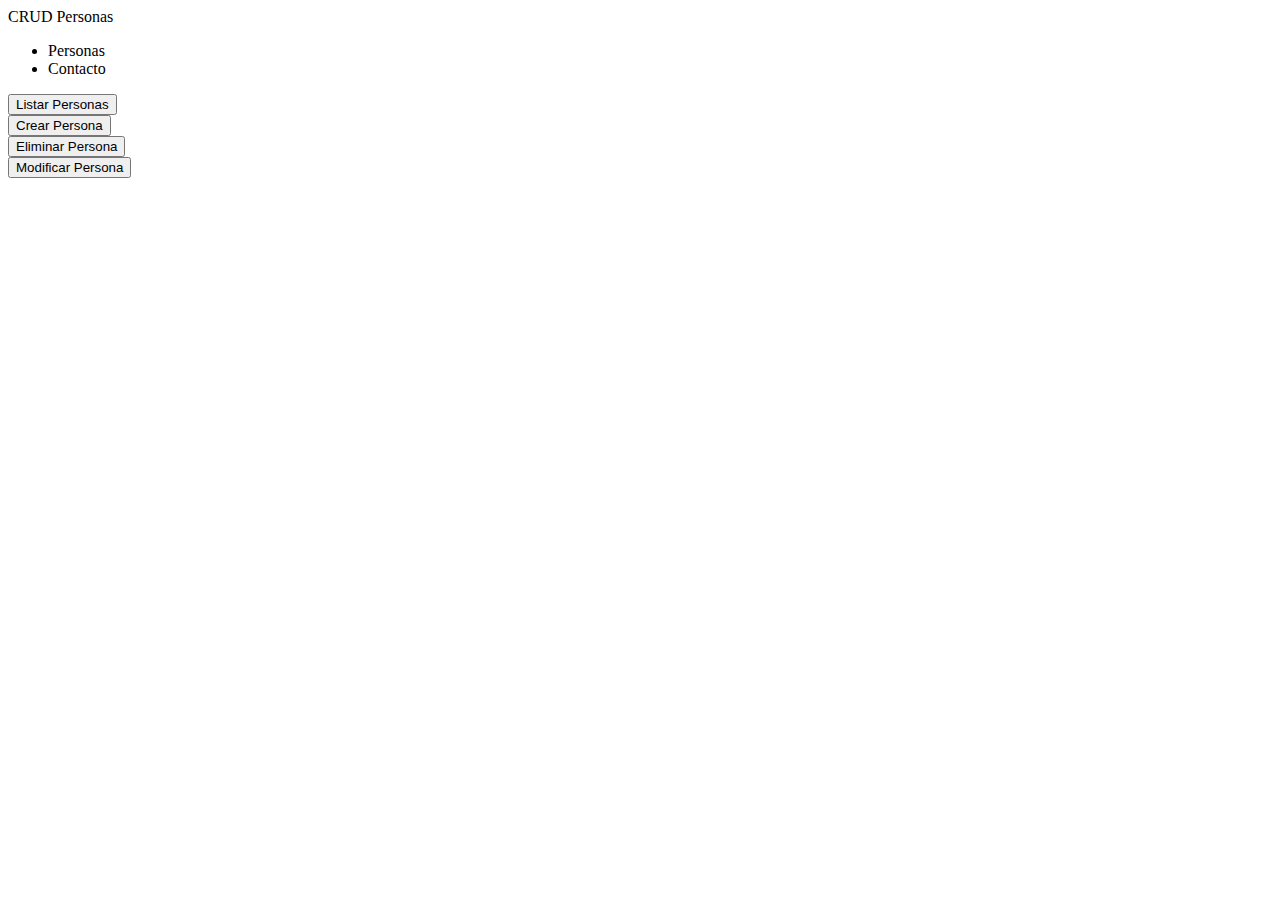
==== src/main/resources/templates/index.html @ d0a410bf "First commit" ====
<!DOCTYPE html>
<html lang="es-ES" xmlns:th="http://www.thymeleaf.org">
<head>
<meta charset="utf-8">
<link rel="stylesheet"
	href="https://cdn.jsdelivr.net/npm/bootstrap@4.6.2/dist/css/bootstrap.min.css"
	integrity="sha384-xOolHFLEh07PJGoPkLv1IbcEPTNtaed2xpHsD9ESMhqIYd0nLMwNLD69Npy4HI+N"
	crossorigin="anonymous">
<link rel="stylesheet" href="../css/style.css">

<title>Home</title>
</head>
<body>
	<nav class="navbar navbar-expand-md bg-dark navbar-dark">
		<a class="navbar-brand">CRUD Personas</a>
		<div class="collapse navbar-collapse" id="collapsibleNavbar">
			<ul class="navbar-nav">
				<li class="nav-item"><a class="nav-link">Personas</a></li>
				<li class="nav-item"><a class="nav-link">Contacto</a></li>
			</ul>
		</div>
	</nav>
	<div class="container">
		<div class="row">
			<div class="col-sm boton">
				<form th:action="@{/api/v1/botonListarPersonas}" th:method="get">
					<button type="submit" class="btn btn-primary mb-2">Listar Personas</button>
				</form>
			</div>
			<div class="col-sm boton">
				<form action="">
					<button type="submit" class="btn btn-success mb-2">Crear Persona</button>
				</form>
			</div>
			<div class="col-sm boton">
				<form action="">
					<button type="submit" class="btn btn-danger mb-2">Eliminar Persona</button>
				</form>
			</div>
			<div class="col-sm boton">
				<form action="">
					<button type="submit" class="btn btn-warning mb-2">Modificar Persona</button>
				</form>
			</div>
		</div>
	</div>

</body>
</html>
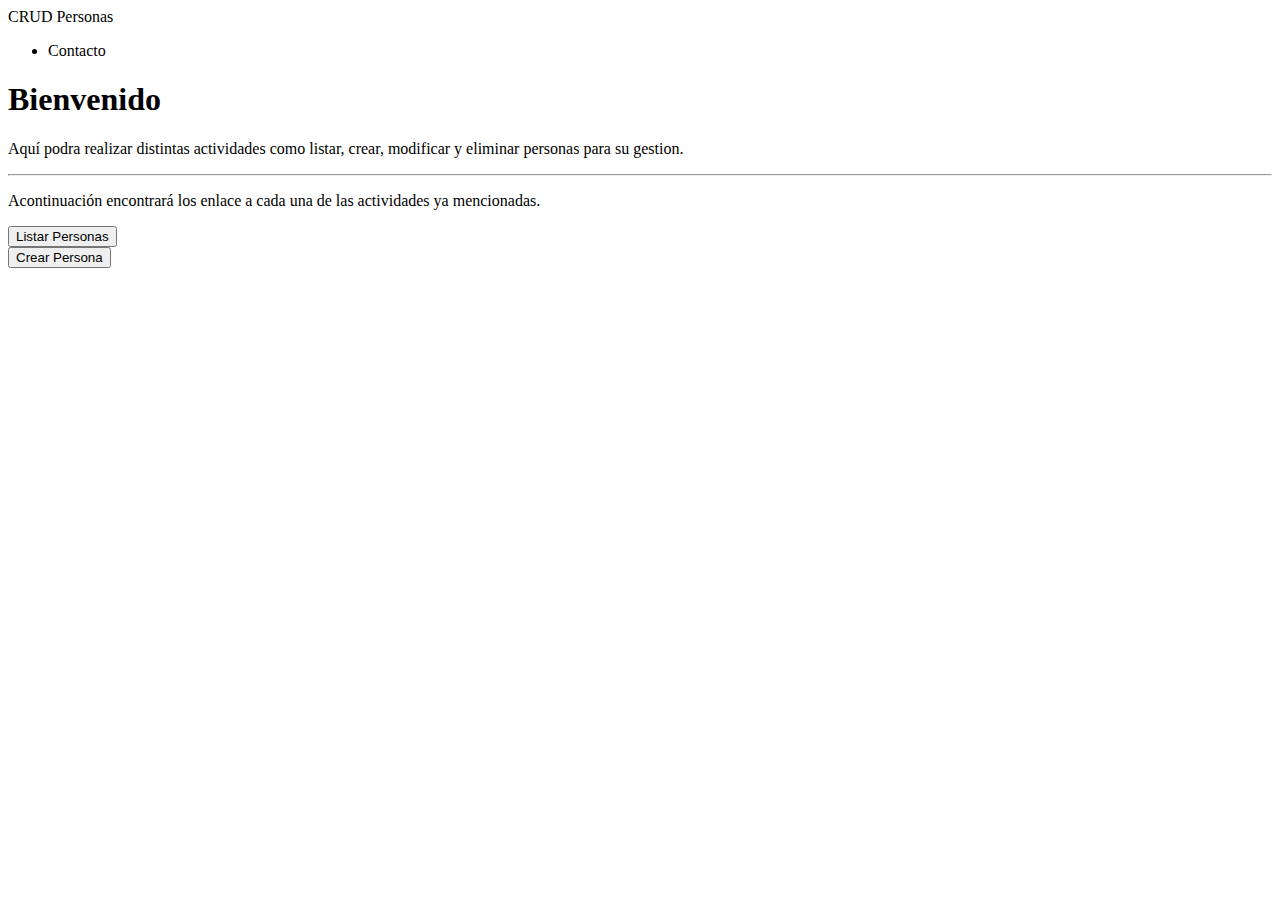
==== commit 9f1b6701: "Configuration files added" ====
--- a/src/main/resources/templates/index.html
+++ b/src/main/resources/templates/index.html
@@ -15,11 +15,16 @@
 		<a class="navbar-brand">CRUD Personas</a>
 		<div class="collapse navbar-collapse" id="collapsibleNavbar">
 			<ul class="navbar-nav">
-				<li class="nav-item"><a class="nav-link">Personas</a></li>
 				<li class="nav-item"><a class="nav-link">Contacto</a></li>
 			</ul>
 		</div>
 	</nav>
+	<div class="jumbotron">
+		<h1 class="display-4">Bienvenido</h1>
+		<p class="lead">Aquí podra realizar distintas actividades como listar, crear, modificar y eliminar personas para su gestion.</p>
+		<hr class="my-4">
+		<p>Acontinuación encontrará los enlace a cada una de las actividades ya mencionadas.</p>
+	  </div>
 	<div class="container">
 		<div class="row">
 			<div class="col-sm boton">
@@ -28,18 +33,8 @@
 				</form>
 			</div>
 			<div class="col-sm boton">
-				<form action="">
+				<form th:action="@{/api/v1/botonCrearPersona}" th:method="get">
 					<button type="submit" class="btn btn-success mb-2">Crear Persona</button>
-				</form>
-			</div>
-			<div class="col-sm boton">
-				<form action="">
-					<button type="submit" class="btn btn-danger mb-2">Eliminar Persona</button>
-				</form>
-			</div>
-			<div class="col-sm boton">
-				<form action="">
-					<button type="submit" class="btn btn-warning mb-2">Modificar Persona</button>
 				</form>
 			</div>
 		</div>
